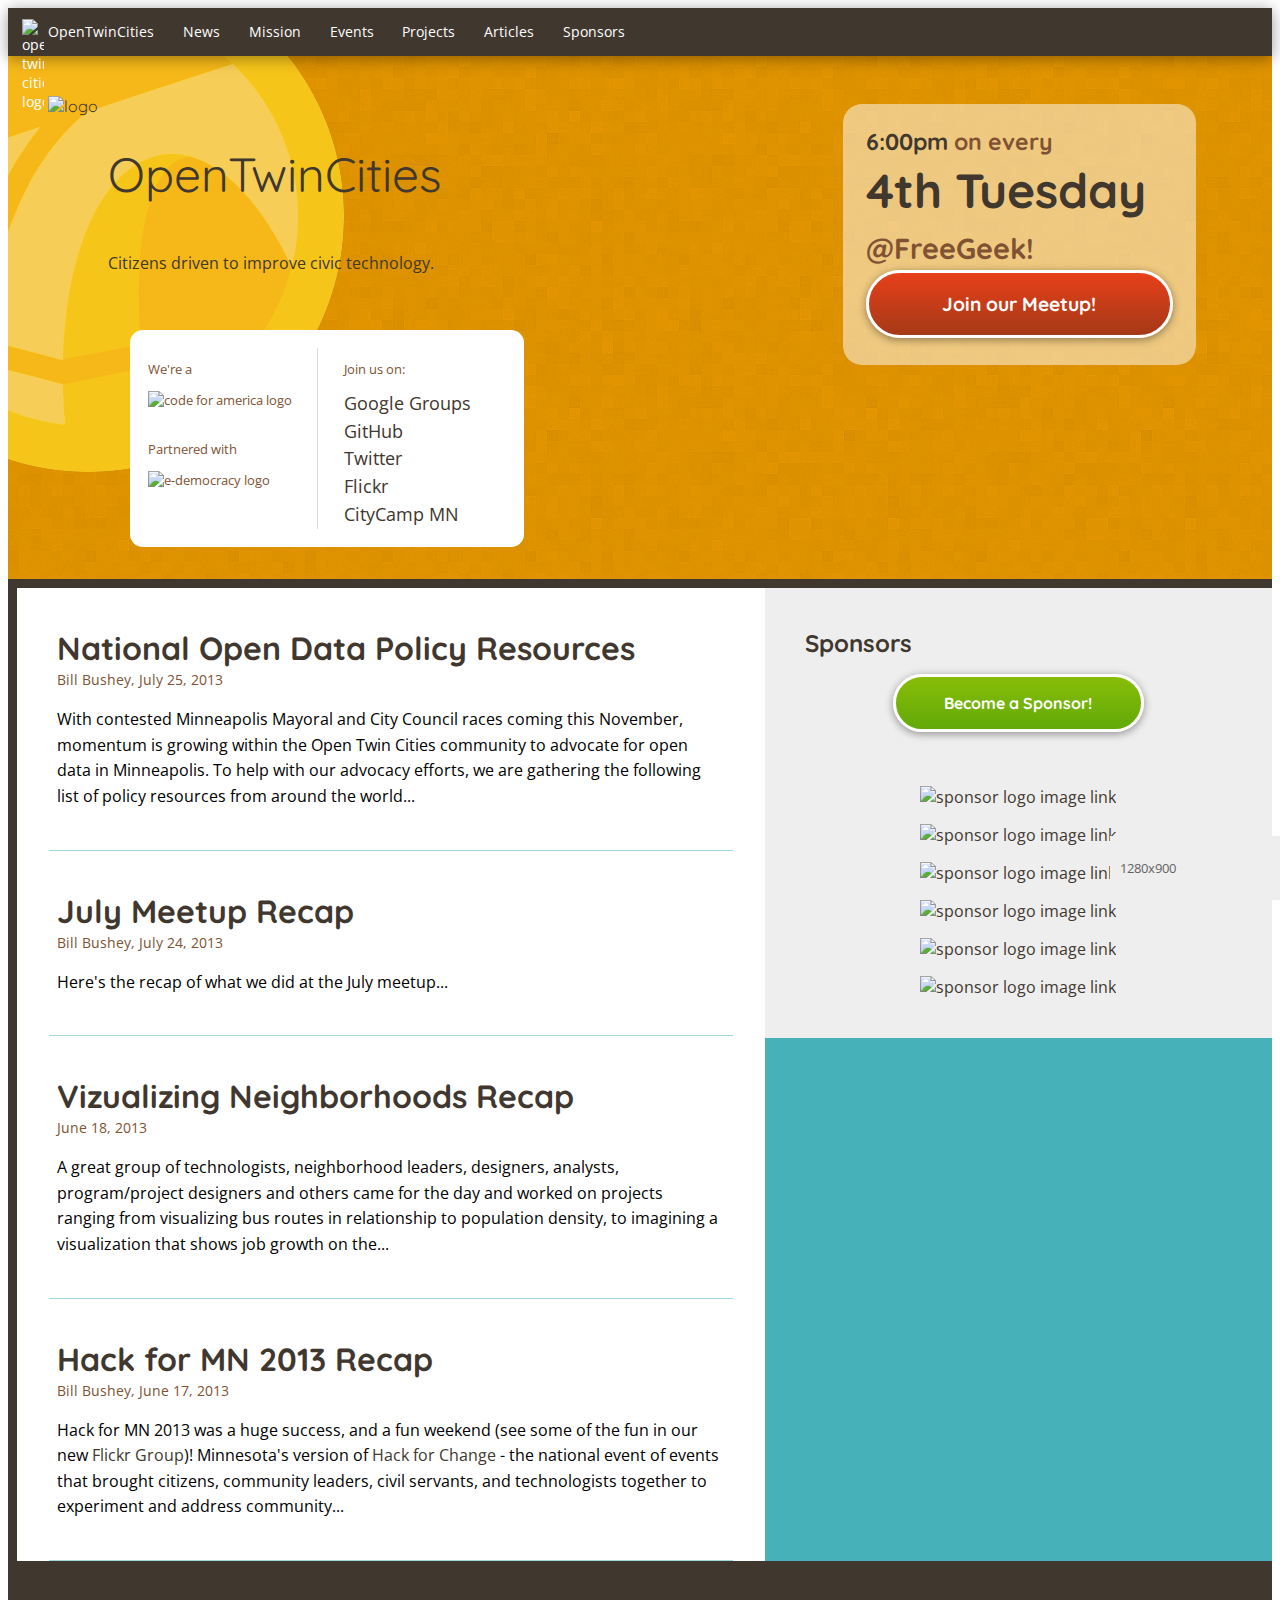
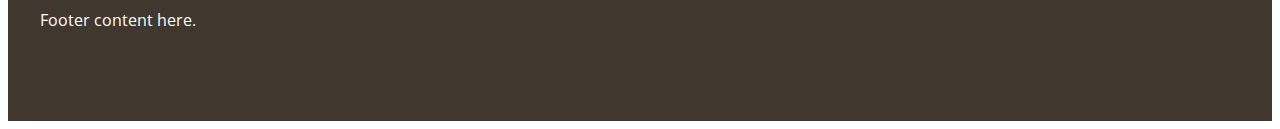
==== index.html @ 595cde27 "Added content, updated layout" ====
<!DOCTYPE html>
<html lang="en-us">
	<head>
		<meta charset="utf-8">
		<meta name="author" content="Tim Leisio">
		<meta name="viewport" content="width=device-width, initial-scale=1.0">

		<link href='http://fonts.googleapis.com/css?family=Open+Sans:400,800' rel='stylesheet' type='text/css'>
		<link href='http://fonts.googleapis.com/css?family=Quicksand:300,400,700' rel='stylesheet' type='text/css'>
		
		<link href="css/reset.css" rel="stylesheet" type="text/css">
		<link href="css/index.css" rel="stylesheet" type="text/css">
		
		<!--<script type="text/javascript" src="js/libs/ko.js"></script>-->
		<!--<script type="text/javascript" src="js/libs/quo.js"></script>-->
		
		
	</head>
	
	<body id="body">
		<div id="topnav">
			<nav>
				<a class="home" href="#nogo"><img src="imgs/otc-o32.png" alt="open twin cities logo" /> OpenTwinCities</a>
				<a href="#nogo">News</a>
				<a href="#nogo">Mission</a>
				<a href="#nogo">Events</a>
				<a href="#nogo">Projects</a>
				<a href="#nogo">Articles</a>
				<a href="#nogo">Sponsors</a>
				<div class="clear"></div>
			</nav>
		</div>
		<div id="hero">
			<div id="logobg">
				<img src="imgs/logo_bg_512.png" alt="background logo image" />
			</div>
			<div class="inner">
				
				<div class="col1">
				
					<div id="title">
						<div class="logo">
							<img src="imgs/otc-o64.png" alt="logo" />
						</div>
						<div class="verbage">
							<p class="name">OpenTwinCities</p>
							<p class="font-opensans">Citizens driven to improve civic technology.</p>
						</div>
						<div class="clear"></div>
					</div>
					
					<div id="info">
						<div class="fw">
							<div class="partners">
								<p>We're a</p>
								<img src="imgs/CfA_Brigade_logo_small.png" alt="code for america logo" />
								<br /><br />
								<p>Partnered with</p>
								<img src="imgs/edem_logo_small.png" alt="e-democracy logo" />
							</div>
							<div class="join">
								<p>Join us on:</p>
								<p class="joinuslink"><a href="#nogo">Google Groups</a></p>
								<p class="joinuslink"><a href="#nogo">GitHub</a></p>
								<p class="joinuslink"><a href="#nogo">Twitter</a></p>
								<p class="joinuslink"><a href="#nogo">Flickr</a></p>
								<p class="joinuslink"><a href="#nogo">CityCamp MN</a></p>
							</div>
							<div class="clear"></div>
						</div>
					</div>
					
				</div>
				
				<div class="col2">
					<div id="meetup">
						<p style="font-size:1.2em;">6:00pm <span style="color:#805233;">on every</span></p>
						<p style="font-size:2.5em;">4th Tuesday</p>
						<p><a href="#nogo" style="color:#805233;font-size:1.5em;">@FreeGeek!</a></p>
						<p><a class="btn-red" href="#nogo">Join our Meetup!</a></p>
					</div>
				</div>
				
				<div class="clear"></div>
				
			</div>
		</div>
		
		<div id="content">
			<div class="inner">
				<!-- page content here -->
				<div class="col1">
					<div class="arty-brief">
						<h1>National Open Data Policy Resources</h1>
						<p class="byline">Bill Bushey, July 25, 2013</p>
						<p>With contested Minneapolis Mayoral and City Council races coming this November, momentum is growing within the Open Twin Cities community to advocate for open data in Minneapolis. To help with our advocacy efforts, we are gathering the following list of policy resources from around the world...</p>
					</div>
					<hr />
					<div class="arty-brief">
						<h1>July Meetup Recap</h1>
						<p class="byline">Bill Bushey, July 24, 2013</p>
						<p>Here's the recap of what we did at the July meetup...</p>
					</div>
					<hr />
					<div class="arty-brief">
						<h1>Vizualizing Neighborhoods Recap</h1>
						<p class="byline">June 18, 2013</p>
						<p>A great group of technologists, neighborhood leaders, designers, analysts, program/project designers and others came for the day and worked on projects ranging from visualizing bus routes in relationship to population density, to imagining a visualization that shows job growth on the...</p>
					</div>
					<hr />
					<div class="arty-brief">
						<h1>Hack for MN 2013 Recap</h1>
						<p class="byline">Bill Bushey, June 17, 2013</p>
						<p>Hack for MN 2013 was a huge success, and a fun weekend (see some of the fun in our new <a href="#">Flickr Group</a>)! Minnesota's version of <a href="#">Hack for Change</a> - the national event of events that brought citizens, community leaders, civil servants, and technologists together to experiment and address community... </p>
					</div>
					<hr />
				</div>
				
				<div class="col2">
					<div id="sponsors">
						<h2>Sponsors</h2>
						<p><a class="btn-green" href="#nogo">Become a Sponsor!</a></p>
						<br />
						<div class="sponsor">
							<a href="#nogo"><img src="imgs/knight_foundation.jpg" alt="sponsor logo image link" /></a>
						</div>
						<div class="sponsor">
							<a href="#nogo"><img src="imgs/devjam.png" alt="sponsor logo image link" /></a>
						</div>
						<div class="sponsor">
							<a href="#nogo"><img src="imgs/govdelivery.png" alt="sponsor logo image link" /></a>
						</div>
						<div class="sponsor">
							<a href="#nogo"><img src="imgs/ben_damman.png" alt="sponsor logo image link" /></a>
						</div>
						<div class="sponsor">
							<a href="#nogo"><img src="imgs/TechDotMnLogo.png" alt="sponsor logo image link" /></a>
						</div>
						<div class="sponsor">
							<a href="#nogo"><img src="imgs/fgtc-logo.png" alt="sponsor logo image link" /></a>
						</div>
					</div>
				</div>
				
				<div class="clear"></div>
				
			</div>
		</div>
		
		<footer>
			<p>Footer content here.</p>
		</footer>
		
		<div id="debug">
		
		</div>
		
		<div id="scripts">
			<script type="text/javascript" src="js/index.js"></script>
		</div>
	</body>
	
</html>
---- css/index.css ----
html {
	min-height:100%;
	background:#FFF;
	font-family:"Open Sans", Helvetica, Arial, sans-serif;
	font-weight:400; 
}
body {
	position:relative;
}
h1, h2, h3, h4, h5, h6 {
	margin:0 0 0.3em 0;
	font-weight:800;
}
h1 {
	font-size:3em;
}
h2 {
	font-size:2.25em;
}
h3 {
	font-size:1.5em;
}
h4 {
	font-size:1.125em;
}
h5 {
	font-size:1.125em;
}
h6 {
	font-size:1.125em;
}
a,
a:visited {
	padding:0;
	color:#40372F;
	text-decoration:none;
}
a:hover {
	background:#F1411B;
	color:#FFF;
}

:focus {
	outline:2px dotted #F1411B;
}

/* */
#topnav {
	background:#40372F;
	color:#FFF;
	box-shadow:0 2px 16px rgba(0,0,0,0.4);
	position:relative;
	z-index:1000;
}
#topnav nav {
	max-width:1280px;
	margin:0 auto;
	position:relative;
}
#topnav a,
#topnav a:visited {
	padding:1em;
	color:#FFF;
	display:block;
	font-size:0.9em;
	float:left;
}
#topnav a:hover {
	background:#FFF;
	color:#40372F;
}
#topnav a.home {
	padding:1em 1em 1em 2.8em;
}
#topnav a.home img {
	max-width:1.5em;
	position:absolute;
	top:0.75em;
	left:1em;
}

#hero {
	background:#ED9C00 url('../imgs/bg_hero2.png') top left;
	overflow:hidden;
	position:relative;
}
#hero #logobg {
	position:absolute;
	top:-6em;
	left:-11em;
	z-index:2;
}
#hero .inner {
	max-width:80em;
	margin:0 auto;
	overflow:visible;
	position:relative;
	z-index:3;
}

#hero .col1 {
	width:60%;
	float:left;
}

#hero .col2 {
	width:40%;
	float:left;
}

#title {
	padding:2.5em; /* 40 / 16 = 2.5 */
	color:#40372F;
	font-family:"Quicksand";
}
#title .logo {
	margin: 0 0.625em 0 0;
	float:left;
}
#title .verbage {
	float:left;
}
#title .verbage .name {
	font-size:3em;
}

#info {
	max-width:28em;
	margin:0 0 2.5em 9.5em;
	padding:1.4em;
	background:#FFF;
	border-radius:1em;
	color:#805233;
	font-size:0.8em;
}
#info .join {
	padding:0 0 0 2em;
	border-left:1px solid #DDD;
	float:left;
}
#info .join p.joinuslink {
	margin:0.2em 0 0.2em 0;
	font-size:1.4em;
}
#info .partners {
	margin:0 2em 0 0;
	float:left;
}

#meetup {
	max-width:16em;
	margin:2.5em auto;
	padding:1.2em;
	background:rgba(255,255,255,0.5);
	border-radius:1em;
	color:#40372F;
	font-family:"Quicksand";
	font-size:1.2em;
	font-weight:700;
}
#meetup p {
	margin:0 0 0.2em 0;
}


#content {
	background:#46B1B8;
	border-top:0.6em solid #40372F;
}
#content .inner {
	max-width:79.4em;
	margin:0 auto;
	border-left:0.6em solid #40372F;
	clear:both;
}

#content .col1 {
	width:59.6%;
	background:#FFF;
	float:left;
}
#content .col1 hr {
	margin:0 2em;
	border:none;
	border-bottom:1px solid #A2D8DB;
}

#content .col2 {
	width:40.4%;
	min-height:100%;
	background:#EEE;
	float:left;
}

.arty-brief {
	margin:2.5em;
}
.arty-brief h1 {
	margin:0;
	color:#40372F;
	font-family:"Quicksand";
	font-size:2em;
	font-weight:700;
}
.arty-brief p {
	line-height:1.6em;
}
.arty-brief p.byline {
	margin:0 0 1em 0;
	color:#805233;
	font-size:0.9em;
}

#sponsors {
	margin:2.5em;
}
#sponsors h2 {
	color:#40372F;
	font-family:"Quicksand";
	font-size:1.5em;
	font-weight:700;
}
#sponsors .btn-green,
#sponsors .btn-red {
	width:50%;
	margin:0 auto;
}
#sponsors .sponsor {
	margin:1em 0;
	text-align:center;
}
#sponsors .sponsor a {
	margin:0 auto;
	display:block;
}
#sponsors .sponsor a:hover {
	background:transparent;
}

footer {
	min-height:6em;
	padding:2em;
	background:#40372F;
	color:#FFF;
}

/* universal */
a.btn-red {
	padding:1em;
	background:#a53917;
	background: -moz-linear-gradient(top, #e7401a 0%, #a53917 100%); /* FF3.6+ */
	background: -webkit-gradient(linear, left top, left bottom, color-stop(0%,#e7401a), color-stop(100%,#a53917)); /* Chrome,Safari4+ */
	background: -webkit-linear-gradient(top, #e7401a 0%,#a53917 100%); /* Chrome10+,Safari5.1+ */
	background: -o-linear-gradient(top, #e7401a 0%,#a53917 100%); /* Opera 11.10+ */
	background: -ms-linear-gradient(top, #e7401a 0%,#a53917 100%); /* IE10+ */
	background: linear-gradient(to bottom, #e7401a 0%,#a53917 100%); /* W3C */
	border:0.2em solid #FFF;
	border-radius:2em;
	box-shadow:0 2px 8px rgba(0,0,0,0.4);
	color:#FFF;
	display:block;
	font-family:"Quicksand";
	font-weight:700;
	text-align:center;
}
a.btn-red:hover {
	background:#e7401a;
}
a.btn-green {
	padding:1em;
	background:#62a908;
	background: -moz-linear-gradient(top, #88bd09 0%, #62a908 100%); /* FF3.6+ */
	background: -webkit-gradient(linear, left top, left bottom, color-stop(0%,#88bd09), color-stop(100%,#62a908)); /* Chrome,Safari4+ */
	background: -webkit-linear-gradient(top, #88bd09 0%,#62a908 100%); /* Chrome10+,Safari5.1+ */
	background: -o-linear-gradient(top, #88bd09 0%,#62a908 100%); /* Opera 11.10+ */
	background: -ms-linear-gradient(top, #88bd09 0%,#62a908 100%); /* IE10+ */
	background: linear-gradient(to bottom, #88bd09 0%,#62a908 100%); /* W3C */
	border:0.2em solid #FFF;
	border-radius:2em;
	box-shadow:0 2px 8px rgba(0,0,0,0.4);
	color:#FFF;
	display:block;
	font-family:"Quicksand";
	font-weight:700;
	text-align:center;
}
a.btn-green:hover {
	background:#88bd09;
}


.clear {
	content:'';
	display:block;
	clear:both;
}
.font-opensans {
	font-family:"Open Sans";
	font-weight:400;
}


/*** RESPONSIVENESS ***/
@media (max-width:960px) {
	#title {
		padding:1.5em;
	}
	#meetup {
		margin:1.5em auto;
		padding:1.2em;
		font-size:1em;
	}
	#info {
		margin:0 0 2.5em 8em;
	}
}
@media (max-width:768px) {
	
}

/*** DEBUG ***/
#debug {
	width:150px;
	padding:10px;
	position:fixed;
	bottom:0;
	right:0;
	background:#EEE;
	color:#636363;
	font-size:0.8em;
}
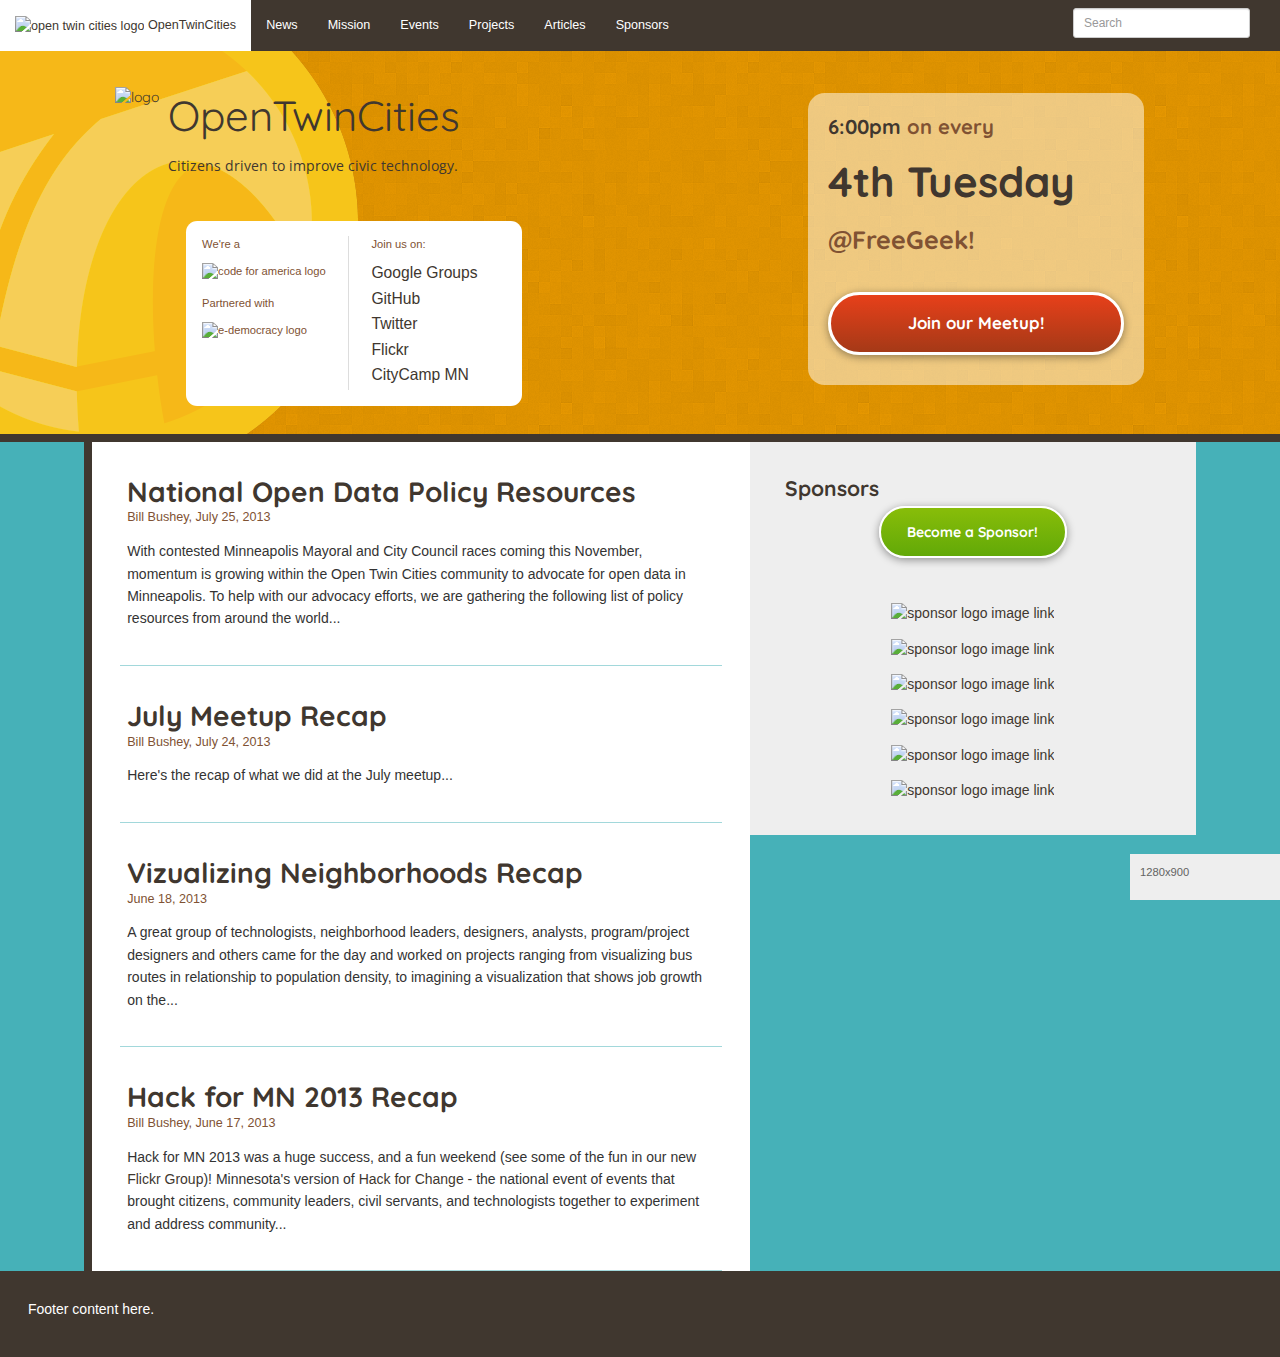
==== commit f16f0e22: "Add responsive navigation" ====
--- a/index.html
+++ b/index.html
@@ -5,29 +5,51 @@
 		<meta name="author" content="Tim Leisio">
 		<meta name="viewport" content="width=device-width, initial-scale=1.0">
 
-		<link href='http://fonts.googleapis.com/css?family=Open+Sans:400,800' rel='stylesheet' type='text/css'>
-		<link href='http://fonts.googleapis.com/css?family=Quicksand:300,400,700' rel='stylesheet' type='text/css'>
-		
+		<link href="http://fonts.googleapis.com/css?family=Open+Sans:400,800" rel="stylesheet" type="text/css">
+		<link href="http://fonts.googleapis.com/css?family=Quicksand:300,400,700" rel="stylesheet" type="text/css">
+		
+		<link href="css/bootstrap.min.css" rel="stylesheet" type="text/css">
 		<link href="css/reset.css" rel="stylesheet" type="text/css">
 		<link href="css/index.css" rel="stylesheet" type="text/css">
 		
 		<!--<script type="text/javascript" src="js/libs/ko.js"></script>-->
 		<!--<script type="text/javascript" src="js/libs/quo.js"></script>-->
-		
+
+		<script type="text/javascript" src="js/jquery.min.js"></script>
+		<script type="text/javascript" src="js/bootstrap.min.js"></script>
 		
 	</head>
 	
 	<body id="body">
+
 		<div id="topnav">
-			<nav>
-				<a class="home" href="#nogo"><img src="imgs/otc-o32.png" alt="open twin cities logo" /> OpenTwinCities</a>
-				<a href="#nogo">News</a>
-				<a href="#nogo">Mission</a>
-				<a href="#nogo">Events</a>
-				<a href="#nogo">Projects</a>
-				<a href="#nogo">Articles</a>
-				<a href="#nogo">Sponsors</a>
-				<div class="clear"></div>
+			<nav class="navbar navbar-default" role="navigation">
+			  <div class="navbar-header">
+			    <button type="button" class="navbar-toggle" data-toggle="collapse" data-target=".navbar-ex1-collapse">
+			      <span class="sr-only">Toggle navigation</span>
+			      <span class="icon-bar"></span>
+			      <span class="icon-bar"></span>
+			      <span class="icon-bar"></span>
+			    </button>
+			    <a class="navbar-brand" href="#nogo">
+			    		<img src="imgs/otc-o32.png" alt="open twin cities logo" /> OpenTwinCities
+			    </a>
+			  </div>
+
+			  <div class="collapse navbar-collapse navbar-ex1-collapse">
+			    <ul class="nav navbar-nav">
+			      <li><a href="#nogo">News</a></li>
+			      <li><a href="#nogo">Mission</a></li>
+			      <li><a href="#nogo">Events</a></li>
+			      <li><a href="#nogo">Projects</a></li>
+			      <li><a href="#nogo">Articles</a></li>
+			      <li><a href="#nogo">Sponsors</a></li>
+			    </ul>
+			    <form class="navbar-form navbar-right" role="search">
+			      <div class="form-group">
+			        <input type="text" class="form-control input-sm" placeholder="Search">
+			      </div>
+			  </div>
 			</nav>
 		</div>
 		<div id="hero">
@@ -70,6 +92,38 @@
 						</div>
 					</div>
 					
+					
+					
+					<div id="hero-small">
+						<div class="partners">
+							<div class="block">
+								<p>We're a</p>
+								<img src="imgs/CfA_Brigade_logo_small.png" alt="code for america logo" />
+							</div>
+							<div class="block">
+								<p>Partnered with</p>
+								<img src="imgs/edem_logo_small.png" alt="e-democracy logo" />
+							</div>
+							<div class="clear"></div>
+						</div>
+					
+						<div id="join2">
+							<p>Join us on:</p>
+							<hr />
+							<p class="joinuslink"><a href="#nogo">Google Groups</a></p>
+							<p class="joinuslink"><a href="#nogo">GitHub</a></p>
+							<p class="joinuslink"><a href="#nogo">Twitter</a></p>
+							<p class="joinuslink"><a href="#nogo">Flickr</a></p>
+							<p class="joinuslink"><a href="#nogo">CityCamp MN</a></p>
+							<div class="clear"></div>
+							<hr />
+						</div>
+						
+						<div id="meetup2">
+							<p><a class="btn-red" href="#nogo">Join our Meetup!</a></p>
+						</div>
+						
+					</div>
 				</div>
 				
 				<div class="col2">
@@ -77,6 +131,7 @@
 						<p style="font-size:1.2em;">6:00pm <span style="color:#805233;">on every</span></p>
 						<p style="font-size:2.5em;">4th Tuesday</p>
 						<p><a href="#nogo" style="color:#805233;font-size:1.5em;">@FreeGeek!</a></p>
+						<br />
 						<p><a class="btn-red" href="#nogo">Join our Meetup!</a></p>
 					</div>
 				</div>
--- a/css/index.css
+++ b/css/index.css
@@ -1,4 +1,5 @@
 html {
+	min-width:460px;
 	min-height:100%;
 	background:#FFF;
 	font-family:"Open Sans", Helvetica, Arial, sans-serif;
@@ -44,13 +45,16 @@
 	outline:2px dotted #F1411B;
 }
 
-/* */
+/*
 #topnav {
 	background:#40372F;
 	color:#FFF;
 	box-shadow:0 2px 16px rgba(0,0,0,0.4);
 	position:relative;
 	z-index:1000;
+	margin-bottom:0;
+	border: 0;
+	border-radius:0;
 }
 #topnav nav {
 	max-width:1280px;
@@ -79,6 +83,50 @@
 	left:1em;
 }
 
+*/
+
+#topnav, #topnav nav {
+	background:#40372F;
+	color:#FFF;
+	margin-bottom:0;
+	border: 0;
+	border-radius:0;
+}
+#topnav {
+	box-shadow:0 2px 16px rgba(0,0,0,0.4);
+}
+
+#topnav nav {
+	max-width:1280px;
+	margin:0 auto;
+}
+
+#topnav a,
+#topnav a:visited {
+	color:#FFF;
+	font-size:0.9em;
+}
+
+#topnav a:hover {
+	background:#FFF;
+	color:#40372F;
+}
+
+#topnav a.navbar-brand img {
+	vertical-align: middle;
+	height:1.5em;
+}
+
+#topnav .navbar-form {
+	border:0;
+}
+
+#topnav .navbar-collapse {
+	border:0;
+}
+
+
+
 #hero {
 	background:#ED9C00 url('../imgs/bg_hero2.png') top left;
 	overflow:hidden;
@@ -125,7 +173,7 @@
 }
 
 #info {
-	max-width:28em;
+	max-width:30em;
 	margin:0 0 2.5em 9.5em;
 	padding:1.4em;
 	background:#FFF;
@@ -143,12 +191,17 @@
 	font-size:1.4em;
 }
 #info .partners {
+	float:left;
 	margin:0 2em 0 0;
-	float:left;
-}
+}
+
+#hero-small {
+	display:none;
+}
+
 
 #meetup {
-	max-width:16em;
+	max-width:20em;
 	margin:2.5em auto;
 	padding:1.2em;
 	background:rgba(255,255,255,0.5);
@@ -159,7 +212,7 @@
 	font-weight:700;
 }
 #meetup p {
-	margin:0 0 0.2em 0;
+	
 }
 
 
@@ -314,8 +367,74 @@
 		margin:0 0 2.5em 8em;
 	}
 }
+@media (max-width:860px) {
+	#hero .col1 {
+		width:100%;
+	}
+	#hero .col2 {
+		display:none;
+	}
+	#info {
+		display:none;
+	}
+	
+	#hero-small {
+		margin:0 2em 2em 6em;
+		padding:1.25em;
+		background:#FFF;
+		border-radius:1em;
+		color:#805233;
+		display:block;
+		font-size:0.8em;
+	}
+	#hero-small .block {
+		margin:0 2em 1em 0;
+		float:left;
+	}
+	
+	#join2 {
+		
+	}
+	#join2 hr {
+		border:none;
+		border-bottom:1px solid #ecebea;
+	}
+	#join2 .joinuslink {
+		margin:0.6em 0.4em;
+		font-size:1.2em;
+		float:left;
+	}
+	#join2 .joinuslink a {
+		padding:0.4em;
+		text-decoration:underline;
+	}
+	#meetup2 {
+		max-width:50%;
+		margin:1.5em auto 0.5em auto;
+		font-size:1.2em;
+	}
+}
 @media (max-width:768px) {
-	
+	#content .col1,
+	#content .col2 {
+		width:100%;
+		overflow:auto;
+		float:none;
+	}
+	.arty-brief {
+		margin:1.5em;
+	}
+	#sponsors {
+		margin:1.5em;
+	}
+}
+@media (max-width:560px) {
+	#title {
+		font-size:0.8em;
+	}
+	#hero-small {
+		margin:0 2em 2em 2em;
+	}
 }
 
 /*** DEBUG ***/
